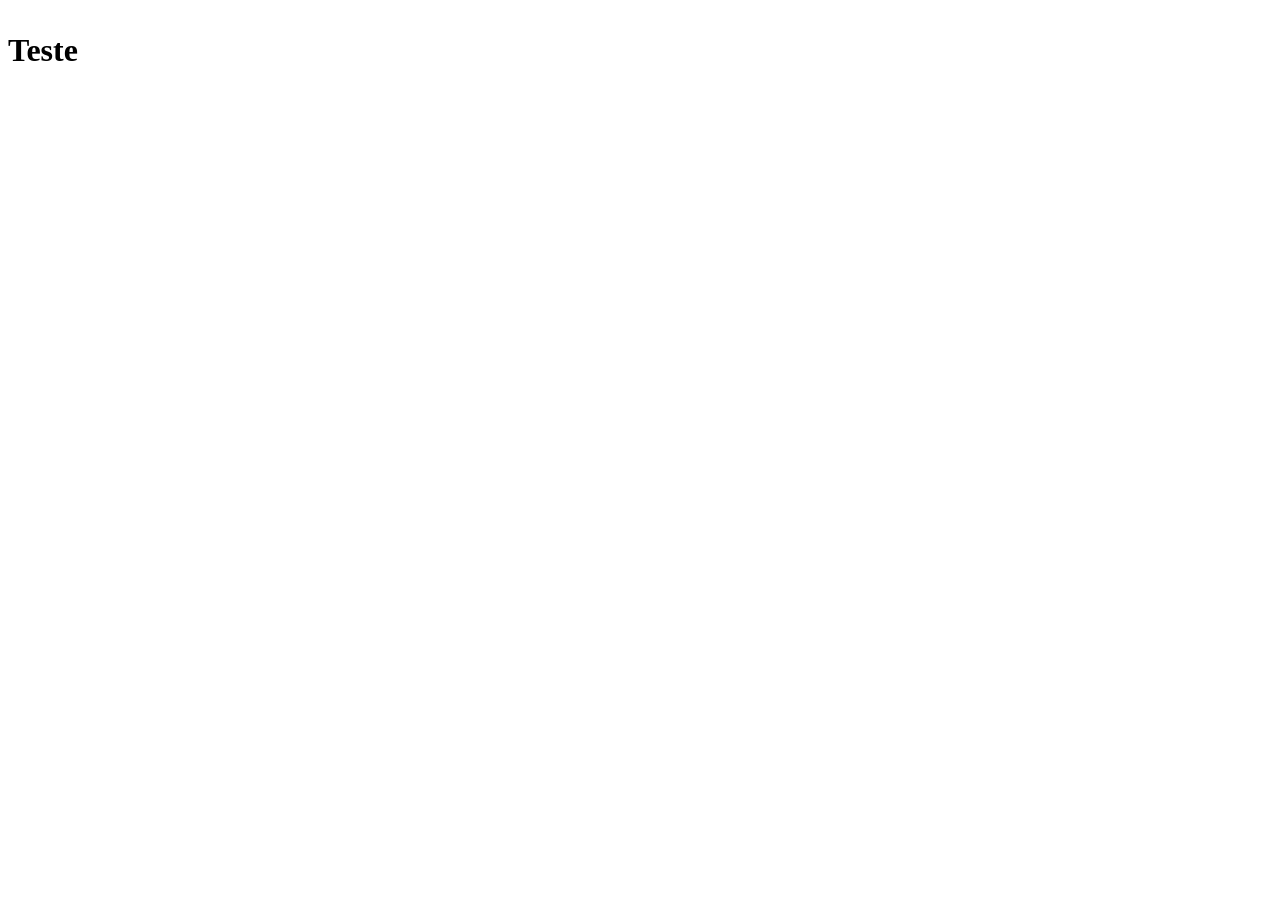
==== contato.html @ 38f3222e "primeiro commit" ====
<!DOCTYPE html>
<html lang="pt-BR">
<head>
    <meta charset="UTF-8">
    <meta name="viewport" content="width=device-width, initial-scale=1.0">
    <title>Contato</title>
</head>
<body>
    <h1>
        <p>Teste</p>
    </h1>
    <h4>
        <p></p>
    </h4>
</body>
</html>
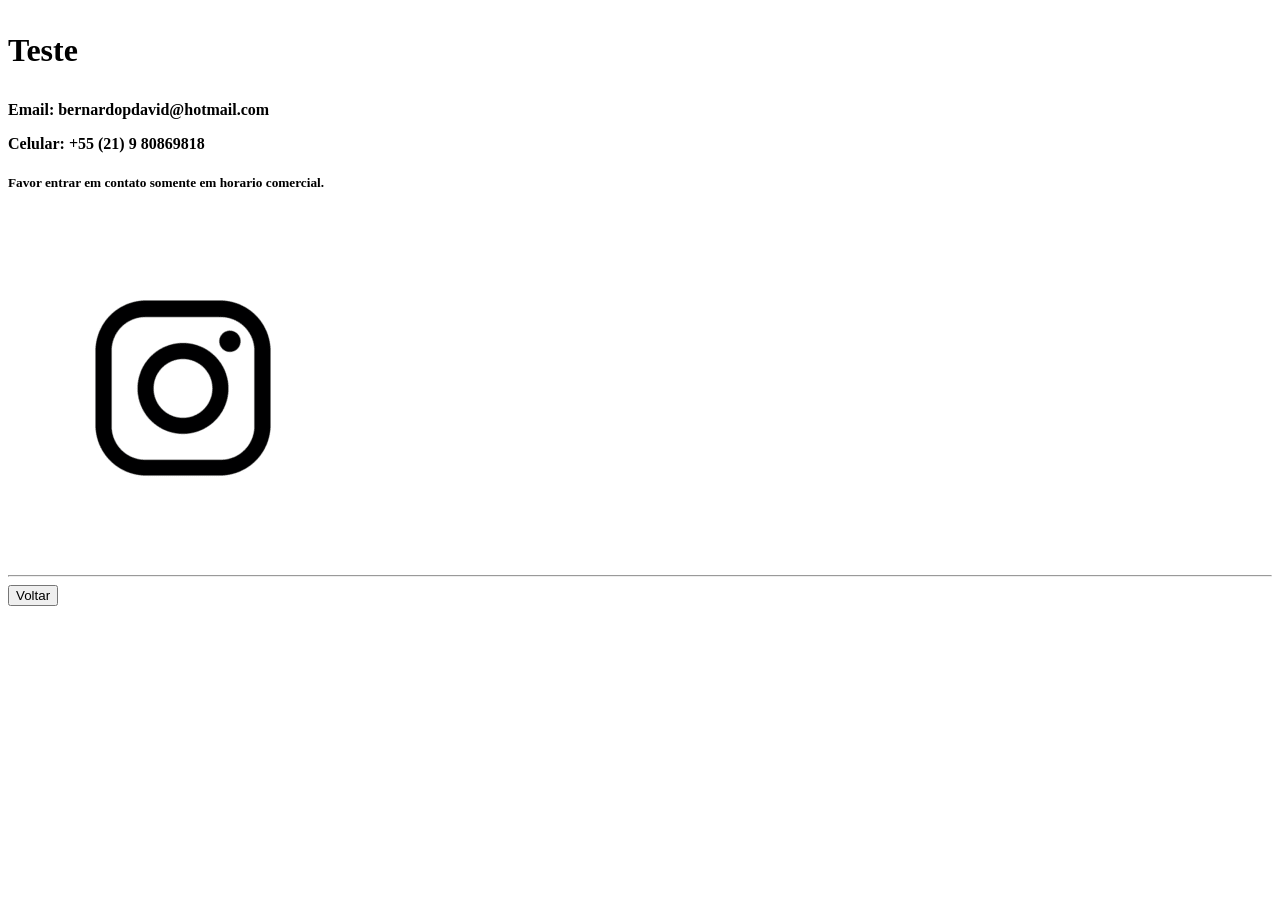
==== commit 712f7d0b: "segunda att" ====
--- a/contato.html
+++ b/contato.html
@@ -10,7 +10,17 @@
         <p>Teste</p>
     </h1>
     <h4>
-        <p></p>
+        <p>Email: bernardopdavid@hotmail.com</p>
+        <p>Celular: +55 (21) 9 80869818</p>
     </h4>
+    <h5><p>Favor entrar em contato somente em horario comercial.</p></h5>
+    <article>
+        <a href="https://www.instagram.com/ronphi_/" target="_blank">
+            <img src="icon-inst.webp">
+        </a>
+
+    </article>
+    <hr>
+    <a href="index.html"><button>Voltar</button></a>
 </body>
 </html>
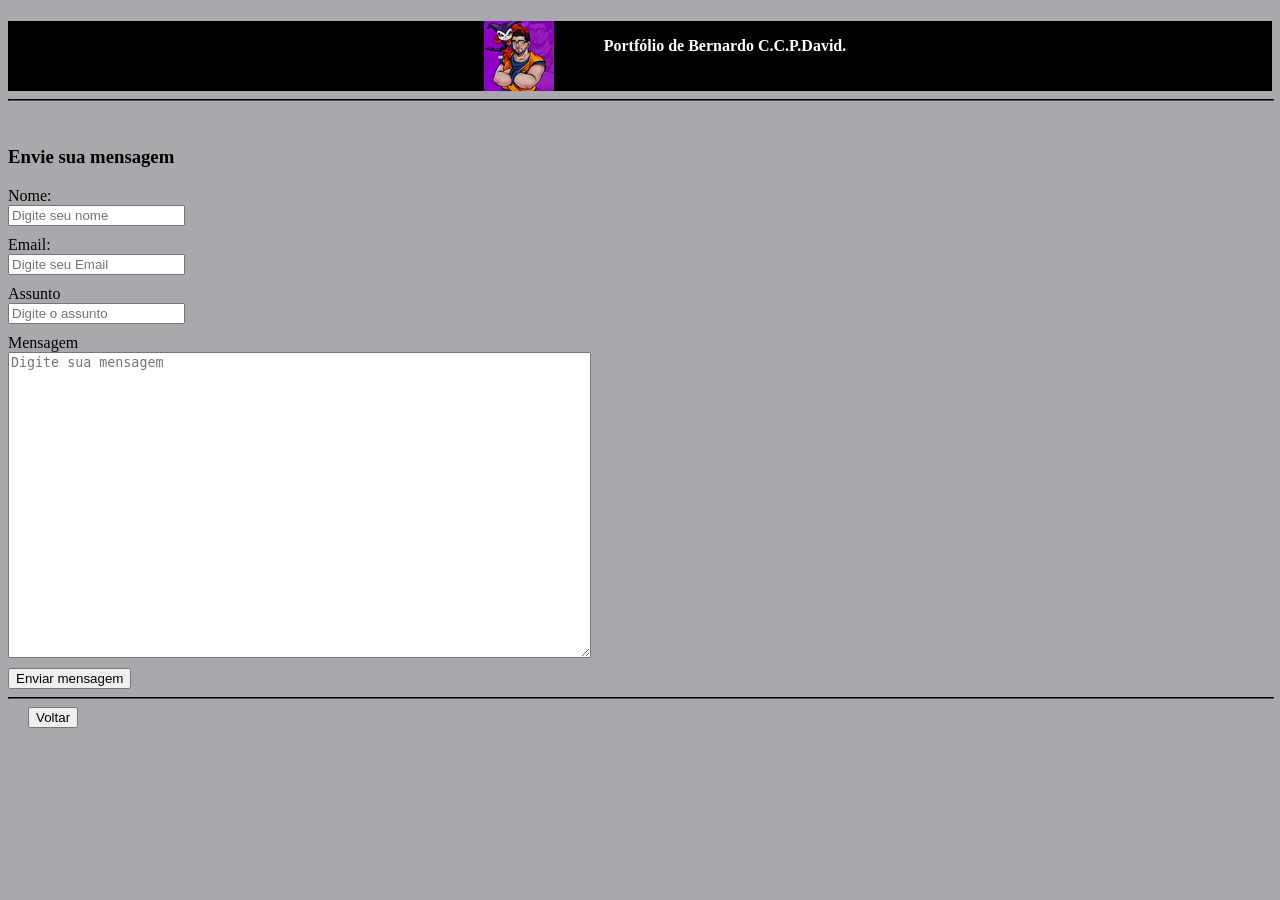
==== commit 84dff7ed: "quarta att" ====
--- a/contato.html
+++ b/contato.html
@@ -3,24 +3,35 @@
 <head>
     <meta charset="UTF-8">
     <meta name="viewport" content="width=device-width, initial-scale=1.0">
-    <title>Contato</title>
+    <title>Formaluario de Contato</title>
+    <link rel="stylesheet" href="estilo.css">
 </head>
 <body>
-    <h1>
-        <p>Teste</p>
-    </h1>
-    <h4>
-        <p>Email: bernardopdavid@hotmail.com</p>
-        <p>Celular: +55 (21) 9 80869818</p>
-    </h4>
-    <h5><p>Favor entrar em contato somente em horario comercial.</p></h5>
-    <article>
-        <a href="https://www.instagram.com/ronphi_/" target="_blank">
-            <img src="icon-inst.webp">
-        </a>
-
-    </article>
+    <header>
+        <div>
+            <div class="cabecalho">
+                <h4 class="menu">
+                    <img src="icon-ronphi.png" class="icon-ronphi">
+                    <p>Portfólio de Bernardo C.C.P.David.</p>
+                </h4>
+            </div>
+        </div>
+    </header>
     <hr>
-    <a href="index.html"><button>Voltar</button></a>
+    <br>
+    <form action="" method="post">
+        <h3>Envie sua mensagem</h3>
+        <label for="name">Nome:</label>
+        <input type="text" class="name" placeholder="Digite seu nome">
+        <label for="email">Email:</label>
+        <input type="text" class="email" placeholder="Digite seu Email">
+        <label for="assunto">Assunto</label>
+        <input type="text" class="assunto" placeholder="Digite o assunto">
+        <label for="mensagem">Mensagem</label>
+        <textarea class="mensagem" rows="20" cols="70" placeholder="Digite sua mensagem"></textarea>
+        <button type="submit">Enviar mensagem</button>
+    </form>
+    <hr>
+    <a href="index.html" class="voltar"><button>Voltar</button></a>
 </body>
 </html>
--- a/estilo.css
+++ b/estilo.css
@@ -0,0 +1,16 @@
+body{background-color:rgb(170, 168, 172);}
+.cabecalho{background-color: black; height: 70px; width: 100%;}
+header img{display:flex;justify-content: space-between; align-items: center;}
+.menu{display: flex; justify-content: center; color: white; text-align: center;}
+.icon-ronphi{margin:0 50px; padding: 0;}
+.btn-osdois{margin: 5px; padding: 20px; display: flex; justify-content: center; align-items: center;}
+.btn-sobre{border-radius: 5px;background-color: bisque; height: 20px; width: 90px; margin-left: 10px;}
+.btn-contato{border-radius: 5px;background-color: bisque; height: 20px; width: 90px;}
+hr{width: 100%; border-color: black;}
+.rodpe{display: flex; justify-content: space-between; align-items:center; width: 700px;}
+.tele{display: flex; justify-content:right;}
+.name{display: flex; justify-content: center; margin-bottom: 10px;}
+.email{display: flex; justify-content:center; margin-bottom: 10px;}
+.assunto{display: flex; justify-content: center; margin-bottom: 10px;}
+.mensagem{display: flex; justify-content: center;margin-bottom: 10px;}
+.voltar{margin: 20px;}
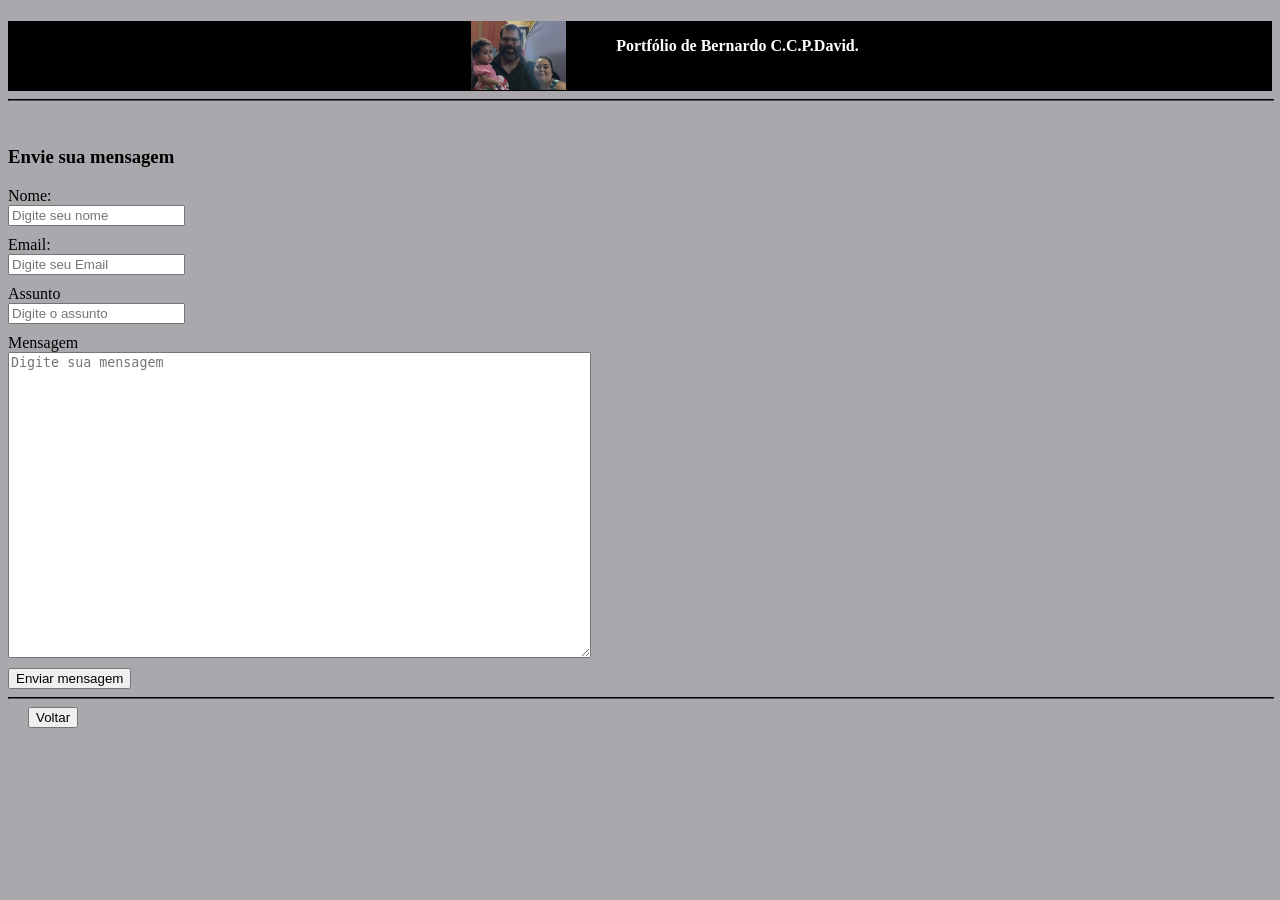
==== commit 1a6473a7: "quinta att" ====
--- a/contato.html
+++ b/contato.html
@@ -11,7 +11,7 @@
         <div>
             <div class="cabecalho">
                 <h4 class="menu">
-                    <img src="icon-ronphi.png" class="icon-ronphi">
+                    <img src="WhatsApp Image 2026-05-26 at 10.38.29.jpeg" class="icon-ronphi">
                     <p>Portfólio de Bernardo C.C.P.David.</p>
                 </h4>
             </div>
--- a/estilo.css
+++ b/estilo.css
@@ -2,7 +2,7 @@
 .cabecalho{background-color: black; height: 70px; width: 100%;}
 header img{display:flex;justify-content: space-between; align-items: center;}
 .menu{display: flex; justify-content: center; color: white; text-align: center;}
-.icon-ronphi{margin:0 50px; padding: 0;}
+.icon-ronphi{margin:0 50px; padding: 0; width: 95px;}
 .btn-osdois{margin: 5px; padding: 20px; display: flex; justify-content: center; align-items: center;}
 .btn-sobre{border-radius: 5px;background-color: bisque; height: 20px; width: 90px; margin-left: 10px;}
 .btn-contato{border-radius: 5px;background-color: bisque; height: 20px; width: 90px;}
